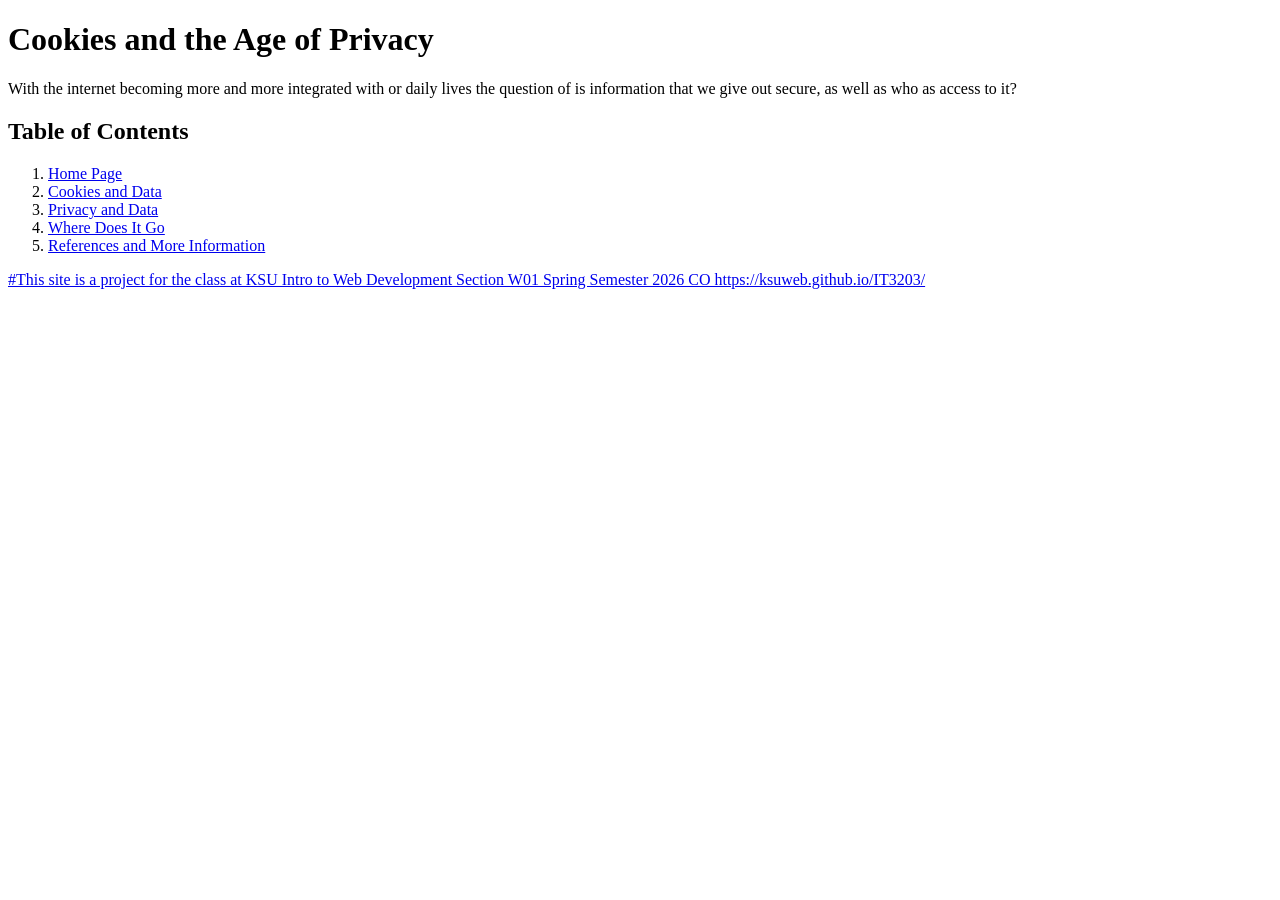
==== index.html @ 17f57598 "Update index.html" ====
<!DOCTYPE html>
<html>
<body>

<h1> Cookies and the Age of Privacy </h1>

<p>With the internet becoming more and more integrated with or daily lives the question of is information that we give out secure, as well as who as access to it? </p>

<h2>Table of Contents</h2>
<ol>
  <li><a href="https://itsmejosephhalbfoerster.github.io/mainpage"> Home Page</a></li>
  <li><a href="https://itsmejosephhalbfoerster.github.io/cookies"> Cookies and Data</li>
  <li><a href="https://itsmejosephhalbfoerster.github.io/privacy">Privacy and Data</li>
  <li><a href="https://itsmejosephhalbfoerster.github.io/wheredoesitgo">Where Does It Go</li>
  <li><a href="https://itsmejosephhalbfoerster.github.io/references">References and More Information </li>
</ol>
#This site is a project for the class at KSU Intro to Web Development Section W01 Spring Semester 2026 CO https://ksuweb.github.io/IT3203/
  
</body>
</html>
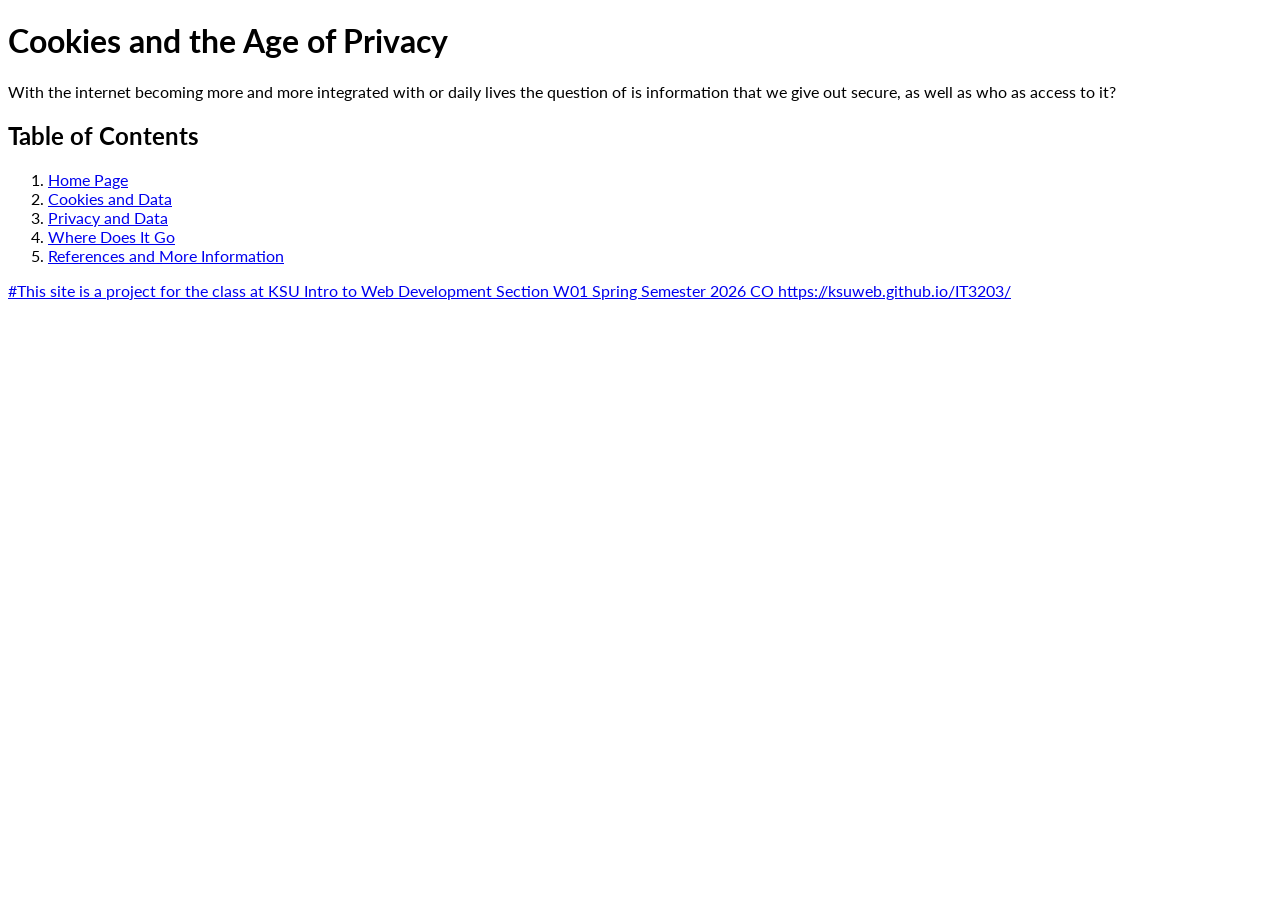
==== commit badbd46a: "Update index.html" ====
--- a/index.html
+++ b/index.html
@@ -1,11 +1,25 @@
 <!DOCTYPE html>
 <html>
+ <head>
+<title>Cookies and the Age of Privacy</title>
+<meta charset="UTF-8">
+<meta name="viewport" content="width=device-width, initial-scale=1">
+<link rel="stylesheet" href="https://www.w3schools.com/w3css/5/w3.css">
+<link rel="stylesheet" href="https://fonts.googleapis.com/css?family=Lato">
+<link rel="stylesheet" href="https://cdnjs.cloudflare.com/ajax/libs/font-awesome/4.7.0/css/font-awesome.min.css">
+<style>
+body {font-family: "Lato", sans-serif}
+.mySlides {display: none}
+</style>
+</head>
 <body>
-
+  
+<!-- Main Heading -->
 <h1> Cookies and the Age of Privacy </h1>
 
 <p>With the internet becoming more and more integrated with or daily lives the question of is information that we give out secure, as well as who as access to it? </p>
 
+<!-- Table of Contents list with included links -->
 <h2>Table of Contents</h2>
 <ol>
   <li><a href="https://itsmejosephhalbfoerster.github.io/mainpage"> Home Page</a></li>
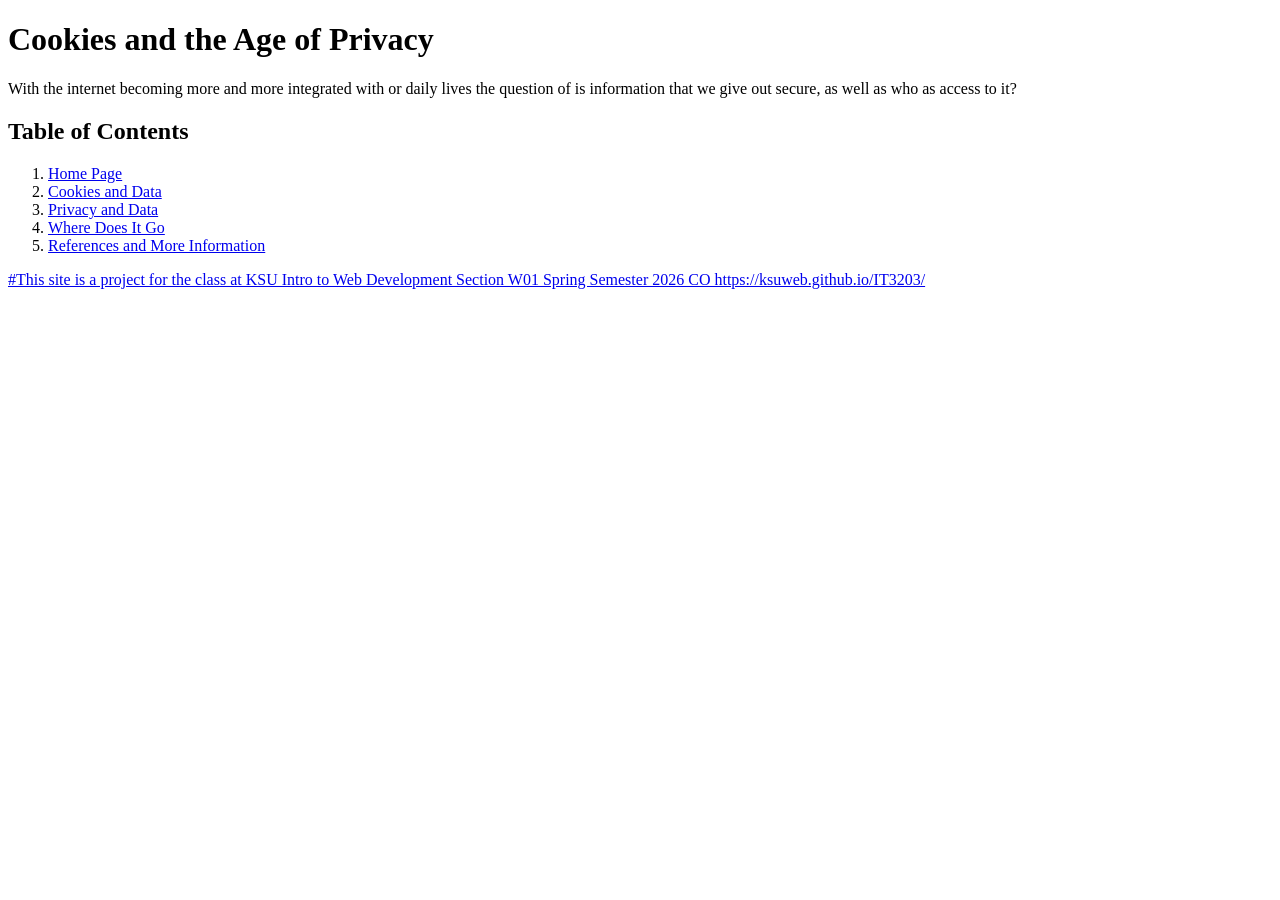
==== commit 290d0663: "Update index.html" ====
--- a/index.html
+++ b/index.html
@@ -1,23 +1,13 @@
 <!DOCTYPE html>
 <html>
- <head>
-<title>Cookies and the Age of Privacy</title>
-<meta charset="UTF-8">
-<meta name="viewport" content="width=device-width, initial-scale=1">
-<link rel="stylesheet" href="https://www.w3schools.com/w3css/5/w3.css">
-<link rel="stylesheet" href="https://fonts.googleapis.com/css?family=Lato">
-<link rel="stylesheet" href="https://cdnjs.cloudflare.com/ajax/libs/font-awesome/4.7.0/css/font-awesome.min.css">
-<style>
-body {font-family: "Lato", sans-serif}
-.mySlides {display: none}
-</style>
-</head>
+ 
 <body>
   
 <!-- Main Heading -->
-<h1> Cookies and the Age of Privacy </h1>
+<div class="w3-container w3-content w3-center w3-padding-64" style"max-width:800px" id=cookies">
+ <h1 class="w3-wide"> Cookies and the Age of Privacy </h1>
 
-<p>With the internet becoming more and more integrated with or daily lives the question of is information that we give out secure, as well as who as access to it? </p>
+<p class-"w3-justify">With the internet becoming more and more integrated with or daily lives the question of is information that we give out secure, as well as who as access to it? </p>
 
 <!-- Table of Contents list with included links -->
 <h2>Table of Contents</h2>
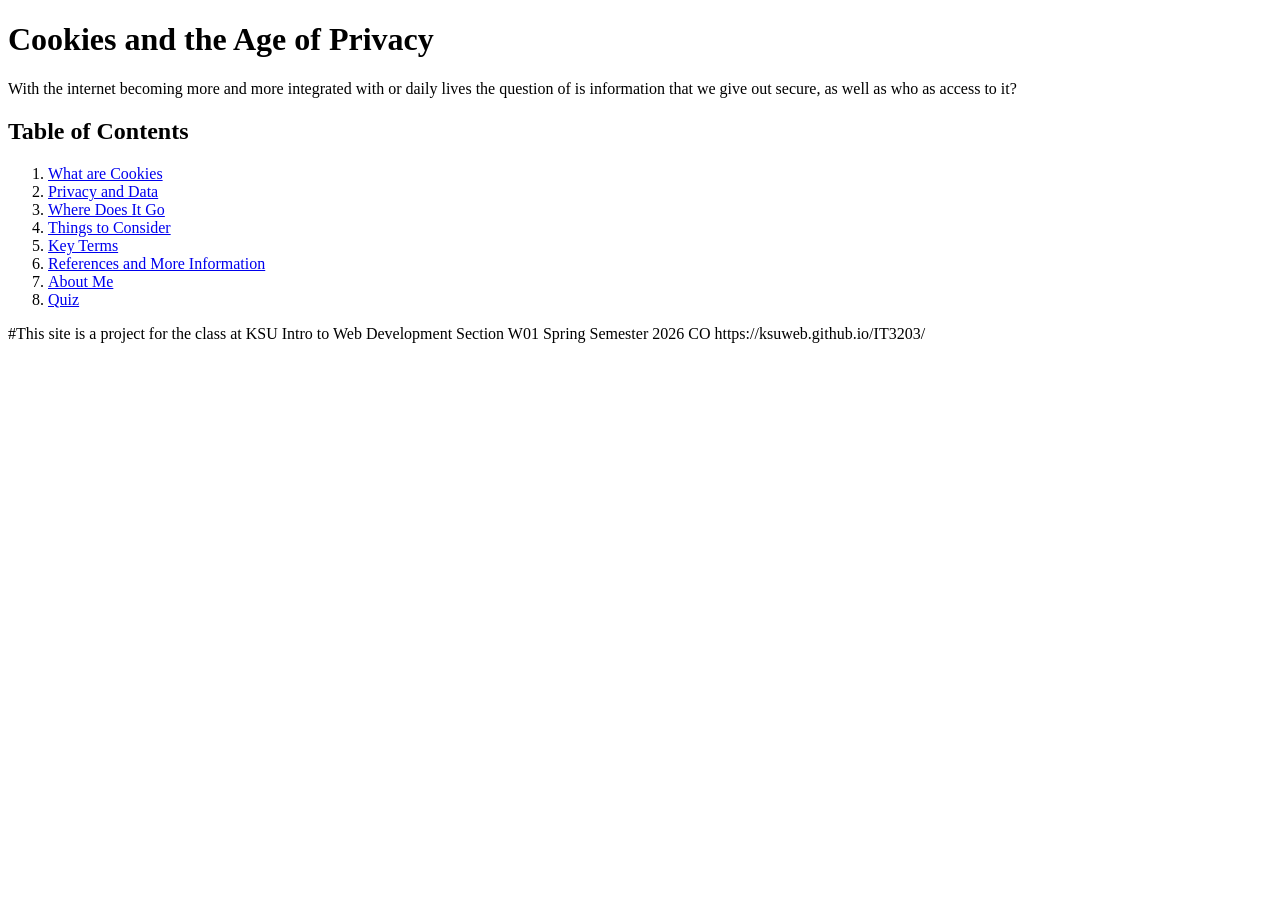
==== commit 5e33531b: "Update Table of Contents with new links" ====
--- a/index.html
+++ b/index.html
@@ -4,19 +4,21 @@
 <body>
   
 <!-- Main Heading -->
-<div class="w3-container w3-content w3-center w3-padding-64" style"max-width:800px" id=cookies">
- <h1 class="w3-wide"> Cookies and the Age of Privacy </h1>
+<h1 > Cookies and the Age of Privacy </h1>
 
-<p class-"w3-justify">With the internet becoming more and more integrated with or daily lives the question of is information that we give out secure, as well as who as access to it? </p>
+<p>With the internet becoming more and more integrated with or daily lives the question of is information that we give out secure, as well as who as access to it? </p>
 
 <!-- Table of Contents list with included links -->
 <h2>Table of Contents</h2>
 <ol>
-  <li><a href="https://itsmejosephhalbfoerster.github.io/mainpage"> Home Page</a></li>
-  <li><a href="https://itsmejosephhalbfoerster.github.io/cookies"> Cookies and Data</li>
-  <li><a href="https://itsmejosephhalbfoerster.github.io/privacy">Privacy and Data</li>
-  <li><a href="https://itsmejosephhalbfoerster.github.io/wheredoesitgo">Where Does It Go</li>
-  <li><a href="https://itsmejosephhalbfoerster.github.io/references">References and More Information </li>
+  <li><a href="https://https://itsmejosephhalbfoerster.github.io/cookies.html"> What are Cookies</a></li> 
+  <li><a href="https://itsmejosephhalbfoerster.github.io/privacy.html"> Privacy and Data</a></li>
+  <li><a href="https://itsmejosephhalbfoerster.github.io/wheredoesitgo.html">Where Does It Go</a></li>
+  <li><a href="https://itsmejosephhalbfoerster.github.io/thingstoconsider.html">Things to Consider</a> </li>
+  <li><a href="https://itsmejosephhalbfoerster.github.io/keyterms.html">Key Terms</a></li>
+  <li><a href="https://itsmejosephhalbfoerster.github.io/references.html"> References and More Information </a></li>
+  <li><a href="https://itsmejosephhalbfoerster.github.io/aboutme.html"> About Me</a></li>
+  <li><a href="https://itsmejosephhalbfoerster.github.io/quiz.html">Quiz</a></li>
 </ol>
 #This site is a project for the class at KSU Intro to Web Development Section W01 Spring Semester 2026 CO https://ksuweb.github.io/IT3203/
   
